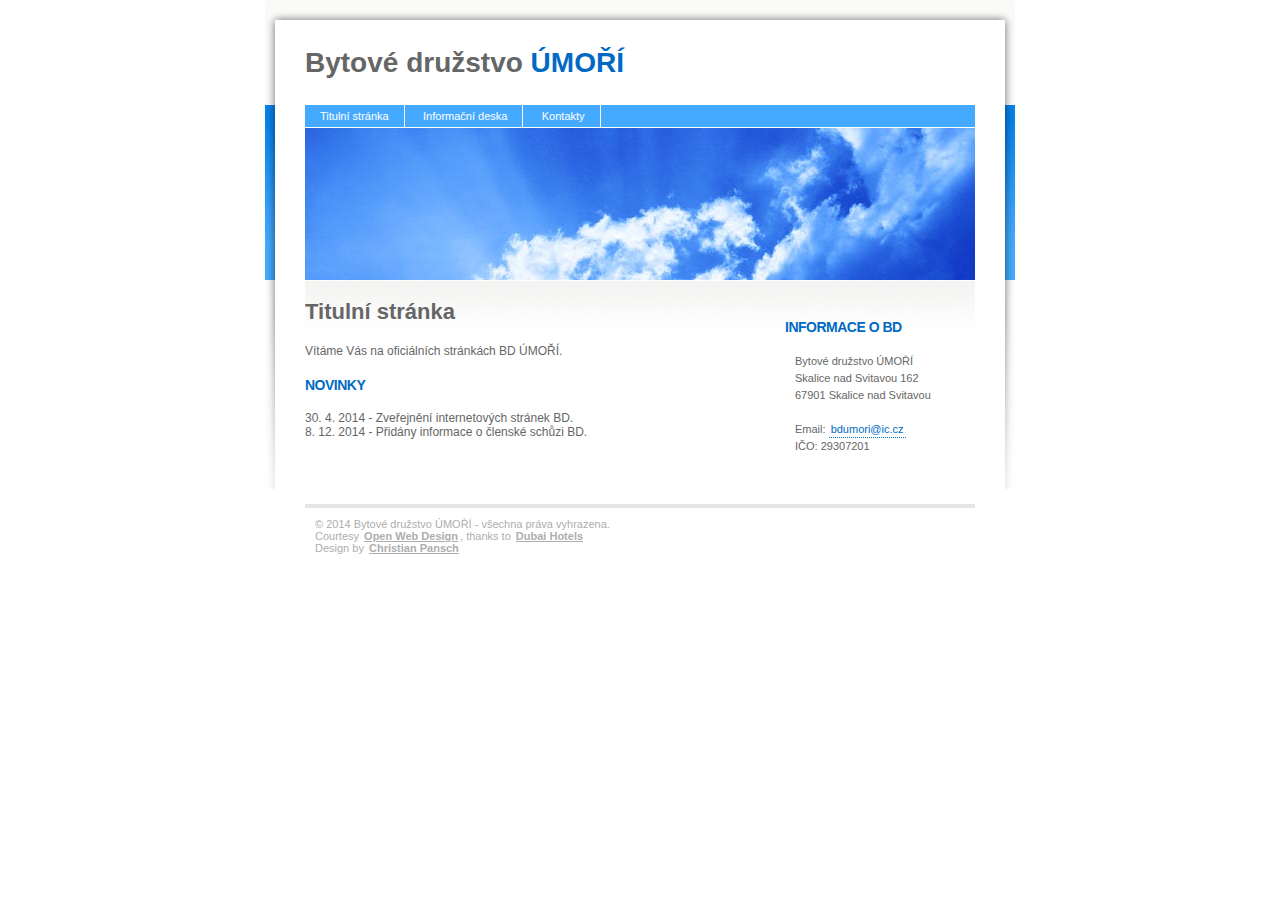
==== index.html @ 2624249c "Initial commit." ====
<!DOCTYPE html PUBLIC "-//W3C//DTD XHTML 1.0 Strict//EN" "http://www.w3.org/TR/xhtml1/DTD/xhtml1-strict.dtd">
<html xmlns="http://www.w3.org/1999/xhtml">
	<head>
		<title>Bytové družstvo ÚMOŘÍ</title>
			
		<meta http-equiv="Content-Language" content="Czech" />
		<meta http-equiv="content-type" content="text/html; charset=utf-8" />
		<meta name="author" content="Obsah: Jan Kužel, desing: Christian Pansch" />
		<meta name="description" content="Bytové družstvo ÚMOŘÍ, Skalice nad Svitavou" />
		<meta name="keywords" content="Bytové družstvo, ÚMOŘÍ, Skalice nad Svitavou" />	
		<meta name="Robots" content="index,follow" />

	    <link href="bluebusiness.css" rel="stylesheet" type="text/css" />
   </head>
   <body>
		<div id="container">
			<div id="container-header">
				<div id="container-name">Bytové družstvo <span>ÚMOŘÍ</span></div>
			<div id="container-slogan"><!--<span>&quot;</span>your slogan goes here<span>&quot;</span>--></div>
		</div>
            
	    <div id="container-eyecatcher">
	    	<div id="container-navigation">
	    		<ul id="navigation">
	    			<li><a href="index.html">Titulní stránka</a></li>
	    			<li><a href="infodesk.html">Informační deska</a></li>
	    			<li><a href="contacts.html">Kontakty</a></li>
	    		</ul>
	    	</div>
            <img src="images/business_eyecatcher.jpg" alt="Business picture" />
	    </div>
	    
	    <div id="container-content">
			<div id="content">            
	          	<h1>Titulní stránka</h1>
	          	
	          	Vítáme Vás na oficiálních stránkách BD ÚMOŘÍ.
	          	
				<h4>Novinky</h4>
				
				30. 4. 2014 - Zveřejnění internetových stránek BD.<br/>
				8. 12. 2014 - Přidány informace o členské schůzi BD.
			
		</div>
		
		<div id="border">
						<h4>Informace o BD</h4>
						<p>Bytové družstvo ÚMOŘÍ
						<br />	
						Skalice nad Svitavou 162
						<br />
						67901 Skalice nad Svitavou
						<br />
						<br />
						Email: <a href="mailto:bdumori@ic.cz">bdumori@ic.cz</a>
						<br />
						IČO: 29307201
						<br />
						<br />
						<br />
						</p>
					</div>

			</div>
				<div id="container-footer">
					<div id="footer">
		                <div id="footer-copyright">
		                	&copy; 2014 Bytové družstvo ÚMOŘÍ - všechna práva vyhrazena. 
		                	<br />
		                	<!--<a href="#">Terms of use</a><br />-->
							Courtesy <a href="http://www.openwebdesign.org" target="_blank">Open Web Design</a>,
							<!--<a href="http://www.dubaiapartments.biz" target="_blank"><img src="spacer.gif" width="5" height="5" border="0"/></a>-->
							thanks to <a href="http://www.dubaiapartments.biz/" target="_blank">Dubai Hotels</a>
							<br />
							Design by <a href="http://www.christian-pansch.de">Christian Pansch</a>
						</div>
						<!--<a href="http://www.christian-pansch.de" title="Webdesign Bremen">Design by christian-pansch.de</a>-->
					</div>
				</div>
			</div>
		</div>
   </body>
</html>
---- bluebusiness.css ----
body,html {
	margin: 0 0 0 0;
	padding: 0 0 0 0;
	height: 100%;
	width: 100%;
	background-color: #FFFFFF;
	//background-image: url(images/bg_main.gif);
	background-repeat: repeat-x;
	font-family: Arial, Verdana, Helvetica, sans-serif;
	font-size: 12px;
	color: #666666;
}

#container {
	width: 750px;
	margin-top: 0px;
	margin-left: auto;
	margin-right: auto;
	margin-bottom: 0px;
}

#container-header {
	width: 670px;
	height: 85px;
	padding: 20px 40px 0px 40px;
	background-image: url(images/bg_header.gif);
	line-height: 85px;
	font-size:28px;
	font-weight:bold;
}

#container-name {
	float: left;
}

#container-slogan {
	float: right;
	font-size: 18px;
	font-weight: normal;
	font-style: italic;
	padding-right: 10px;
}

span, #container-name span,#container-slogan span {
	color: #006AC3;
}

#container-eyecatcher {
	width: 670px;
	padding: 0px 40px 0px 40px;
	height: 175px;	
	background-image: url(images/bg_eyecatcher.gif);
}

#container-navigation {
	width: 670px;
	background-color: #45AAFF;
	height: 22px;
	border-bottom: 1px solid #ffffff;
}

ul#navigation {
	margin: 0 0 0 0;
	padding: 0 0 0 0;
}

#navigation li {
	display: inline;
	list-style: none;
	height: 22px;
}

#navigation li a {
	color: #ffffff;
	line-height: 22px;
	font-size: 11px;
	text-decoration: none;
	padding: 5px 15px 6px 15px;
	border-right: 1px solid #ffffff;
}

#navigation li a:hover {
	text-decoration: underline;
	background-color: #0066CC;
}

#container-content {
	width:670px;
	background-image: url(images/bg_content.gif);
	background-repeat: no-repeat;
	padding: 20px 40px 0px 40px;
	margin: 0 0 0 0;
	height: auto;
}

#content {
	width: 430px;
	float: left;
}

#border {
	width: 170px;
	margin-left: 480px;
}

#container-footer {
	border-top: 4px solid #E5E5E5;
	width: 670px;
	padding: 10px 0px 20px 0px;
	margin: 0 40px 0px 40px;
	clear: both;
	color: #aeaeae;
}

#container-footer a {
	font-weight: bold;
	padding: 2px 2px 2px 2px;
	color: #aeaeae;
}

#container-footer a:hover {
	color: #006AC3;
}

#footer {
	font-size: 11px;
	color: #aeaeae;
	width: 670px;
	margin-bottom: 20px;
}

#footer-copyright {
	float: left;
	width: 325px;
	padding-left: 10px;
}

#footer-meta {
	float: right;
	text-align: right;
	width: 325px;
	padding-right: 10px;
}

.clearer {
	clear: both;
}

h1 {
	font-size: 22px;
	color: #666666;
	margin: 0 0 0 0;
	padding: 0px 0 20px /*25*/0px;
	/*background-image: url(images/h1_arrow.gif);*/
	background-repeat: no-repeat;
	background-position: 5px 7px;
	line-height: 24px;
}

h2 {
	font-size: 16px;
	color: #006AC3;
	padding: 5px 0 5px 25px;
	letter-spacing: 1px;
	text-transform: uppercase;
}

h3 {
	font-size: 14px;
	color: #006AC3;
	padding: 5px 0 0px 25px;
	text-transform: uppercase;
	letter-spacing: -0.5px;
	}
	
h4 {
	font-size: 14px;
	color: #006AC3;
	text-transform: uppercase;
	letter-spacing: -0.5px;
	}

hr {
	border: none 0;
	border-top: 1px solid #cccccc;
	height: 1px;
}

#content hr {
	border: none 0;
	border-top: 1px solid #cccccc;
	margin: 0px 0 0px 25px;
	height: 1px;
}

#content p {
	line-height: 19px;
	color: #666666;
	margin: 0 0 20px 25px;
}

#content p a, #border p a {
	text-decoration: none;
	color: #006AC3;
	border-bottom: 1px dotted #006AC3;
	padding: 2px 2px 2px 2px;
}

#content p a:hover, #border p a:hover  {
	text-decoration: none;
	color: #FFFFFF;
	background-color: #006AC3;
	padding: 2px 2px 2px 2px;
}

#content li {
	line-height: 20px;
	color: #666666;
	margin: 0 0 0 15px;
}

#content .quote {
	border-top: 1px solid #E5E5E5;
	background-color: #f7f7f7;
	border-bottom: 1px solid #E5E5E5;
	padding: 15px 15px 15px 65px;
	background-image: url(images/bg_quote.gif);
	background-repeat: no-repeat;
	background-position: 10px 10px;
	color: #0066CC;
	font-style: italic;
}

#border p {
	line-height: 17px;
	font-size: 11px;
	color: #666666;
	margin: 0 0 15px 10px;
}

ul#subnavigation {
	padding: 0px 0px 0px 0px;
	margin: 0px 0px 15px 0px;
	background-image: none;
}

#subnavigation li {
	list-style: none;
	padding: 2px 0px 2px 10px;
	margin: 0px 0px 5px 0px;
}

#subnavigation li a {
	text-decoration: none;
	color: #006AC3;
	border-bottom: 1px dotted #006AC3;
}

#subnavigation li a:hover {
	text-decoration: none;
	border-bottom: 1px solid #006AC3;
}

ul#news {
	padding: 0px 0px 0px 0px;
	margin: 0px 0px 0px 0px;
	background-image: none;
}

#news li {
	list-style: none;
	background-image: url(images/li_cube.gif);
	background-repeat: no-repeat;
	background-position: 2px 6px;
	padding: 2px 0px 2px 15px;
	margin: 0 0 15px 0px;
}

#content img {
	background-color: #E7F1FF;
	padding: 4px;
	border: 1px solid #006AC3;
}

img.alignleft {
	float: left;
	margin: 0 15px 5px 0px;
}

img.alignright {
	float: right;
	margin: 0 0 5px 15px;
}

img.alignabove {
	margin: 0 0 10px 0;
}

/*Generovano pomoci http://tablestyler.com/*/
.datagrid table { 
	border-collapse: collapse; 
	text-align: left; width: 100%; 
}
 
.datagrid {
	margin:15px 0px 0px 25px;
	font: normal 12px/150% Arial, Helvetica, sans-serif; 
	background: #fff; 
	overflow: hidden; 
	border: 1px solid #006AC3; -webkit-border-radius: 3px; -moz-border-radius: 3px; border-radius: 3px; 
}

.datagrid table td, .datagrid table th { 
	padding: 3px 10px; 
}

.datagrid table thead th {
	background:-webkit-gradient( linear, left top, left bottom, color-stop(0.05, #45aaff), color-stop(1, #006AC3) );
	background:-moz-linear-gradient( center top, #45aaff 5%, #006AC3 100% );
	filter:progid:DXImageTransform.Microsoft.gradient(startColorstr='#45aaff', endColorstr='#006AC3');
	background-color:#45aaff; 
	color:#FFFFFF; 
	font-size: 12px; 
	font-weight: bold; 
	border-left: 1px solid #0070A8; 
} 

.datagrid table thead th:first-child { 
	border: none; 
}

.datagrid table tbody td { 
	color: #000000; 
	border-left: 1px solid #E1EEF4;
	font-size: 12px;
	font-weight: normal; 
}

.datagrid table tbody .alt td { 
	background: #E1EEF4; 
	color: #000000; 
}

.datagrid table tbody td:first-child { 
	border-left: none; 
}

.datagrid table tbody tr:last-child td { 
	border-bottom: none; 
}
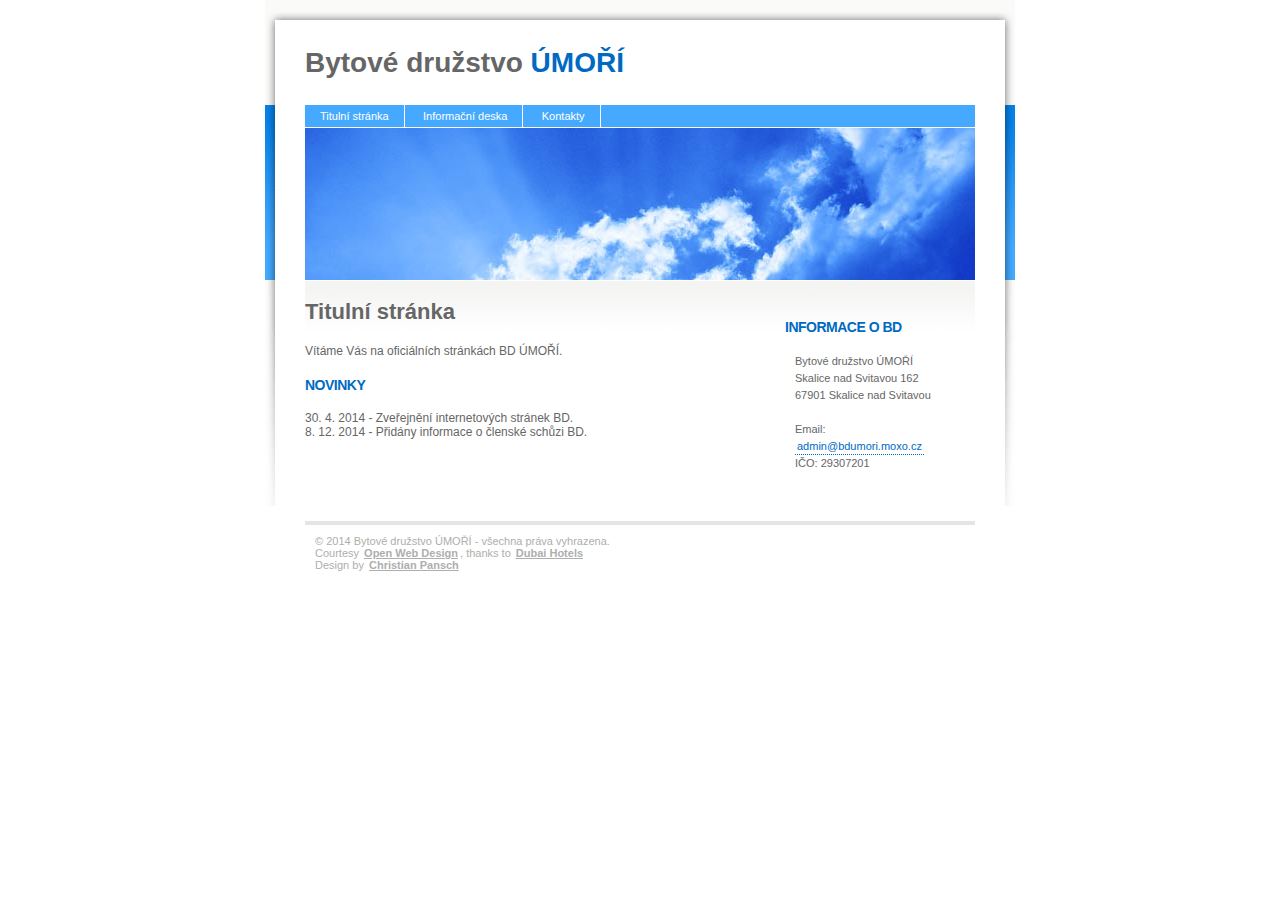
==== commit 3280076a: "Zmena emailu se zemnou hostingu." ====
--- a/index.html
+++ b/index.html
@@ -52,7 +52,7 @@
 						67901 Skalice nad Svitavou
 						<br />
 						<br />
-						Email: <a href="mailto:bdumori@ic.cz">bdumori@ic.cz</a>
+						Email: <a href="mailto:admin@bdumori.moxo.cz">admin@bdumori.moxo.cz</a>
 						<br />
 						IČO: 29307201
 						<br />
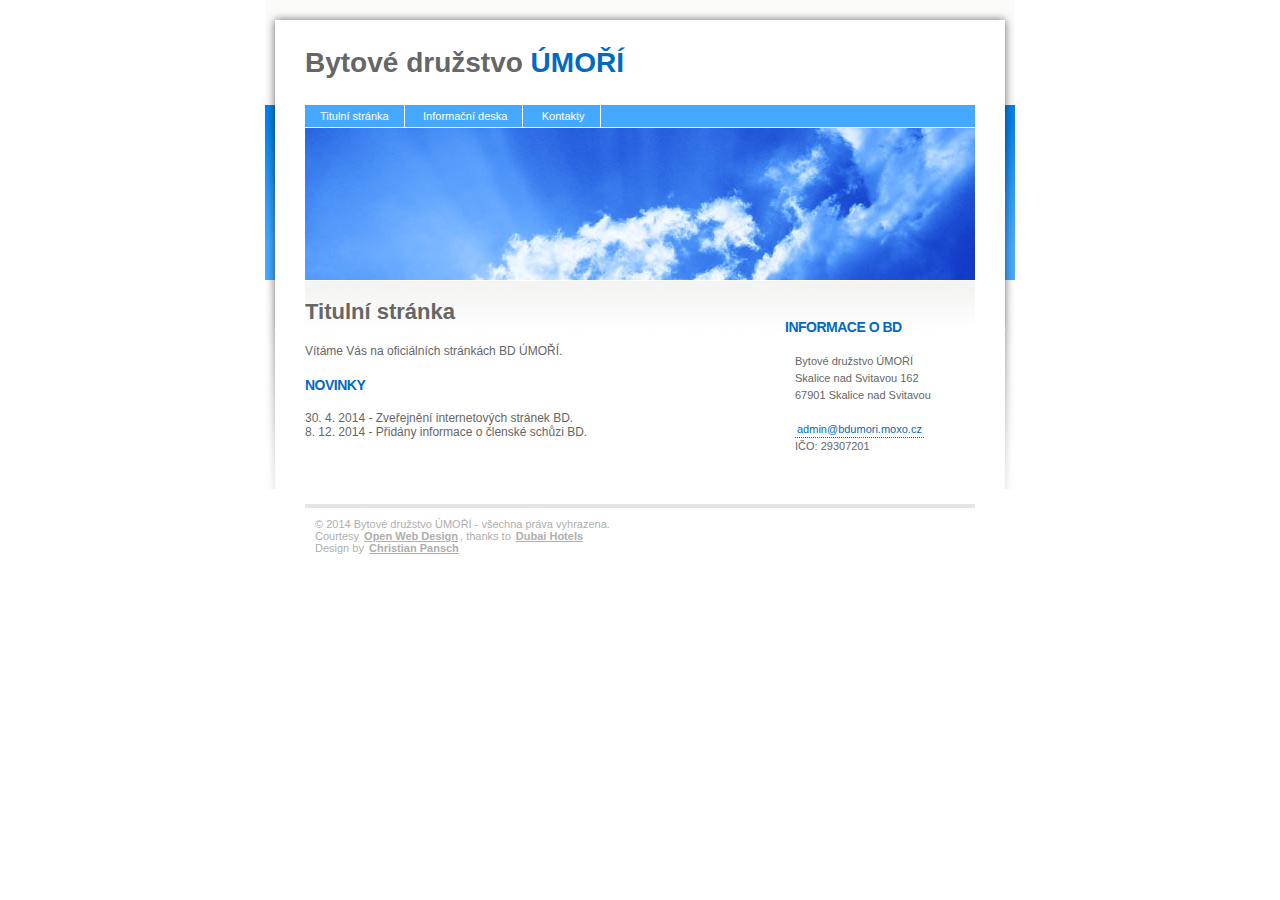
==== commit 94fcb463: "Odstraneni prefixu Email: u emailu - moc siroky retezec." ====
--- a/index.html
+++ b/index.html
@@ -52,7 +52,7 @@
 						67901 Skalice nad Svitavou
 						<br />
 						<br />
-						Email: <a href="mailto:admin@bdumori.moxo.cz">admin@bdumori.moxo.cz</a>
+						<a href="mailto:admin@bdumori.moxo.cz">admin@bdumori.moxo.cz</a>
 						<br />
 						IČO: 29307201
 						<br />
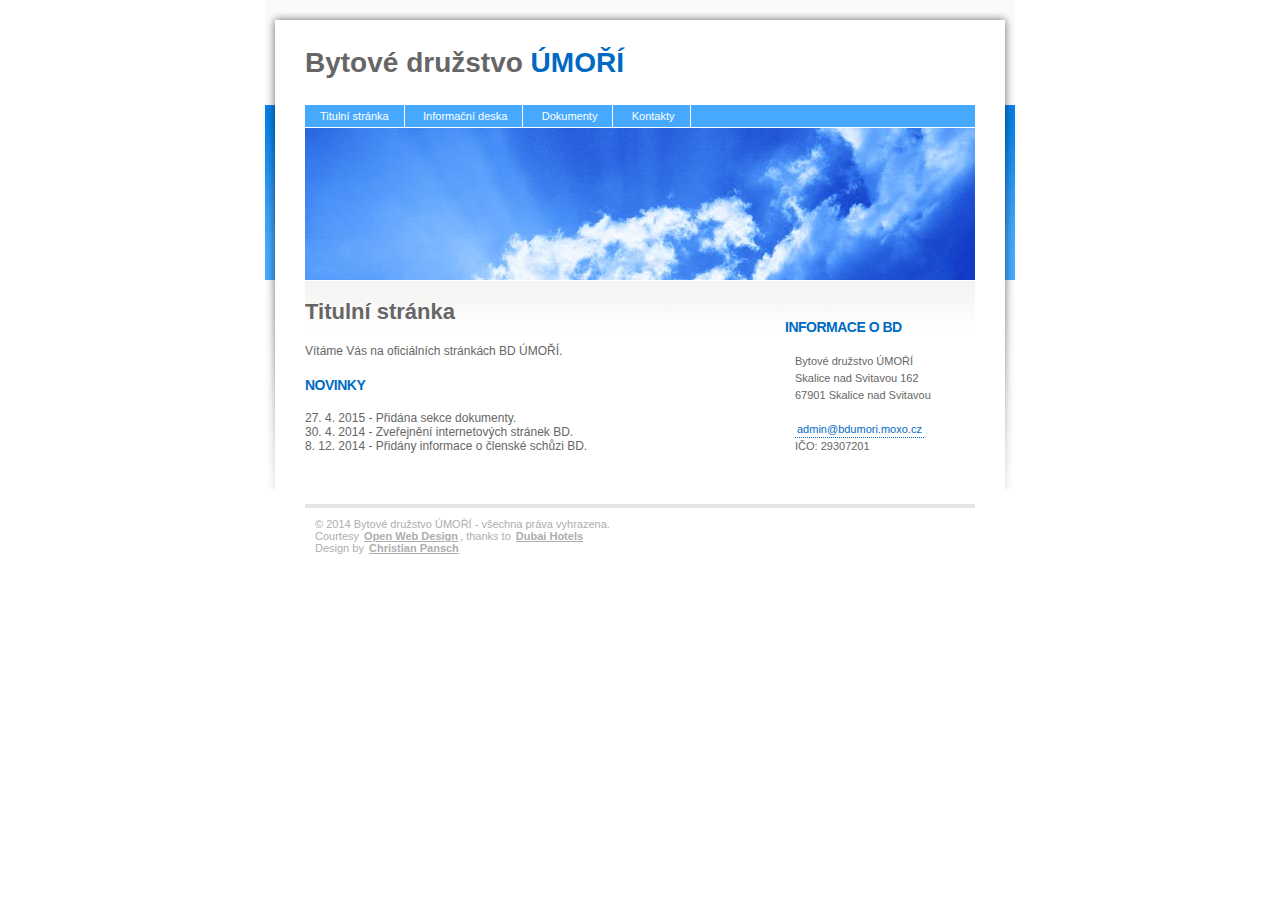
==== commit d5221527: "Pridana sekce dokumenty." ====
--- a/index.html
+++ b/index.html
@@ -24,6 +24,7 @@
 	    		<ul id="navigation">
 	    			<li><a href="index.html">Titulní stránka</a></li>
 	    			<li><a href="infodesk.html">Informační deska</a></li>
+	    			<li><a href="documents.html">Dokumenty</a></li>
 	    			<li><a href="contacts.html">Kontakty</a></li>
 	    		</ul>
 	    	</div>
@@ -38,6 +39,7 @@
 	          	
 				<h4>Novinky</h4>
 				
+				27. 4. 2015 - Přidána sekce dokumenty.<br/>
 				30. 4. 2014 - Zveřejnění internetových stránek BD.<br/>
 				8. 12. 2014 - Přidány informace o členské schůzi BD.
 			
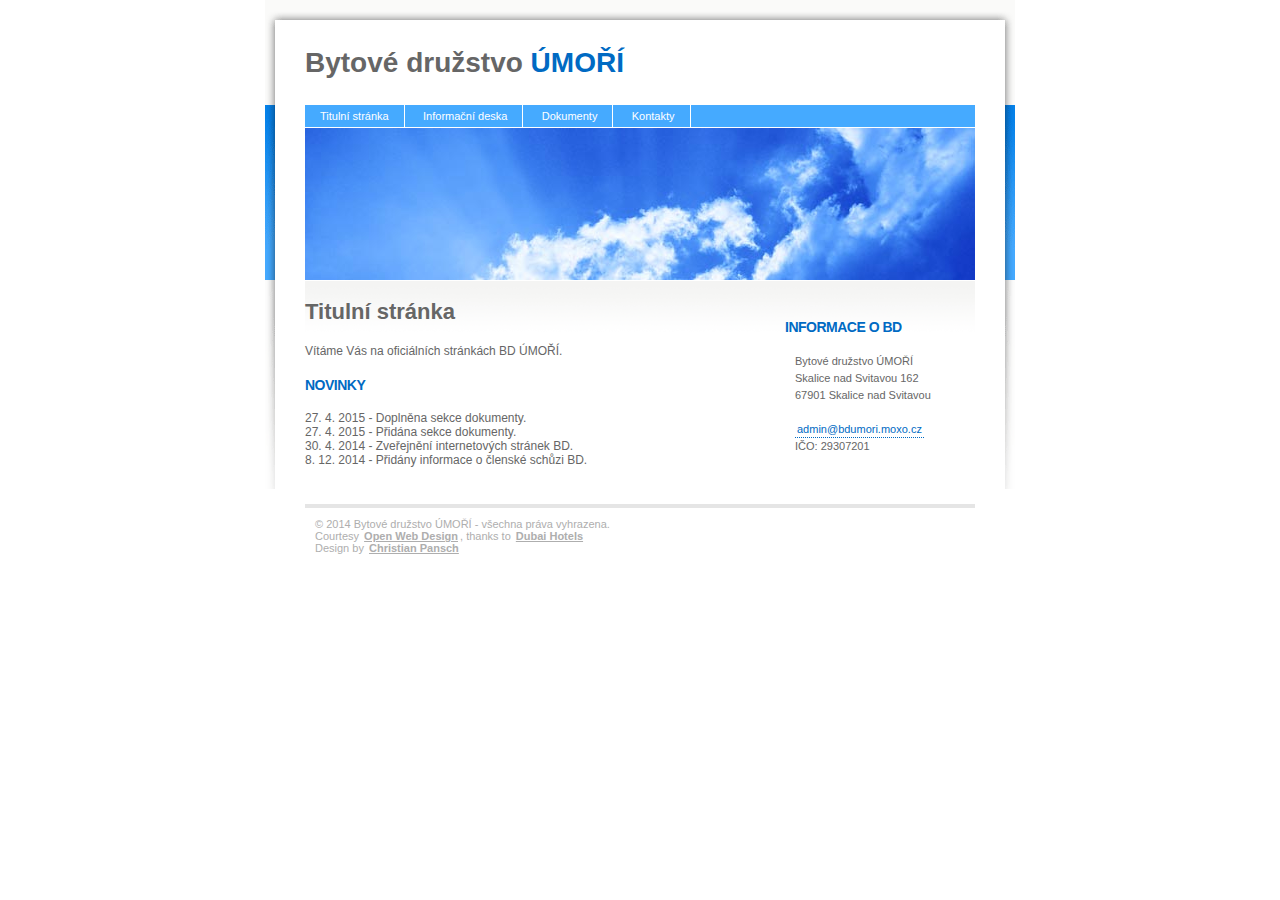
==== commit dd0613e6: "Zobraznei dokumentu." ====
--- a/index.html
+++ b/index.html
@@ -39,6 +39,7 @@
 	          	
 				<h4>Novinky</h4>
 				
+				27. 4. 2015 - Doplněna sekce dokumenty.<br/>
 				27. 4. 2015 - Přidána sekce dokumenty.<br/>
 				30. 4. 2014 - Zveřejnění internetových stránek BD.<br/>
 				8. 12. 2014 - Přidány informace o členské schůzi BD.
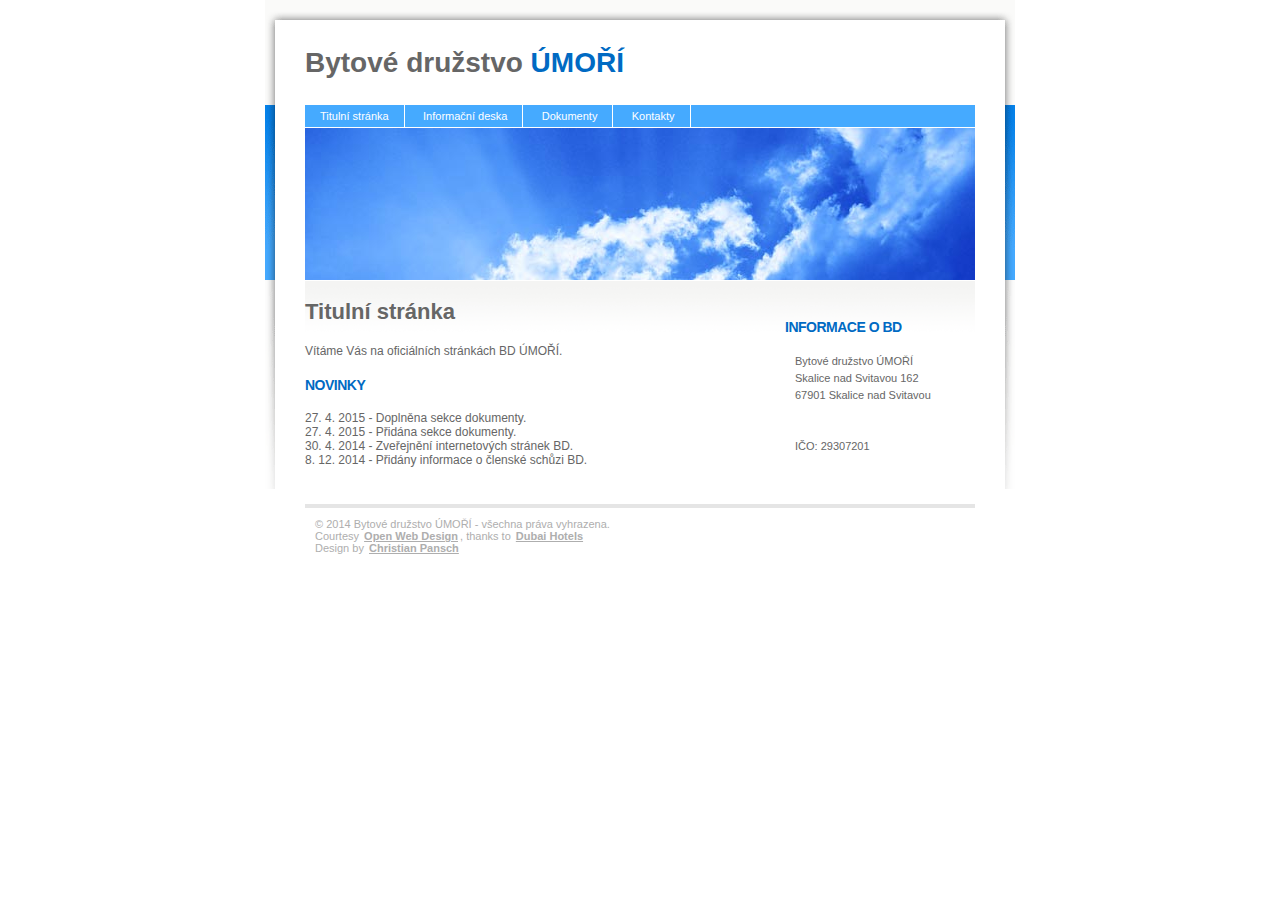
==== commit f02b2361: "M zakomentovani email. adresy" ====
--- a/index.html
+++ b/index.html
@@ -55,7 +55,7 @@
 						67901 Skalice nad Svitavou
 						<br />
 						<br />
-						<a href="mailto:admin@bdumori.moxo.cz">admin@bdumori.moxo.cz</a>
+						<!-- <a href="mailto:admin@bdumori.moxo.cz">admin@bdumori.moxo.cz</a> -->
 						<br />
 						IČO: 29307201
 						<br />
